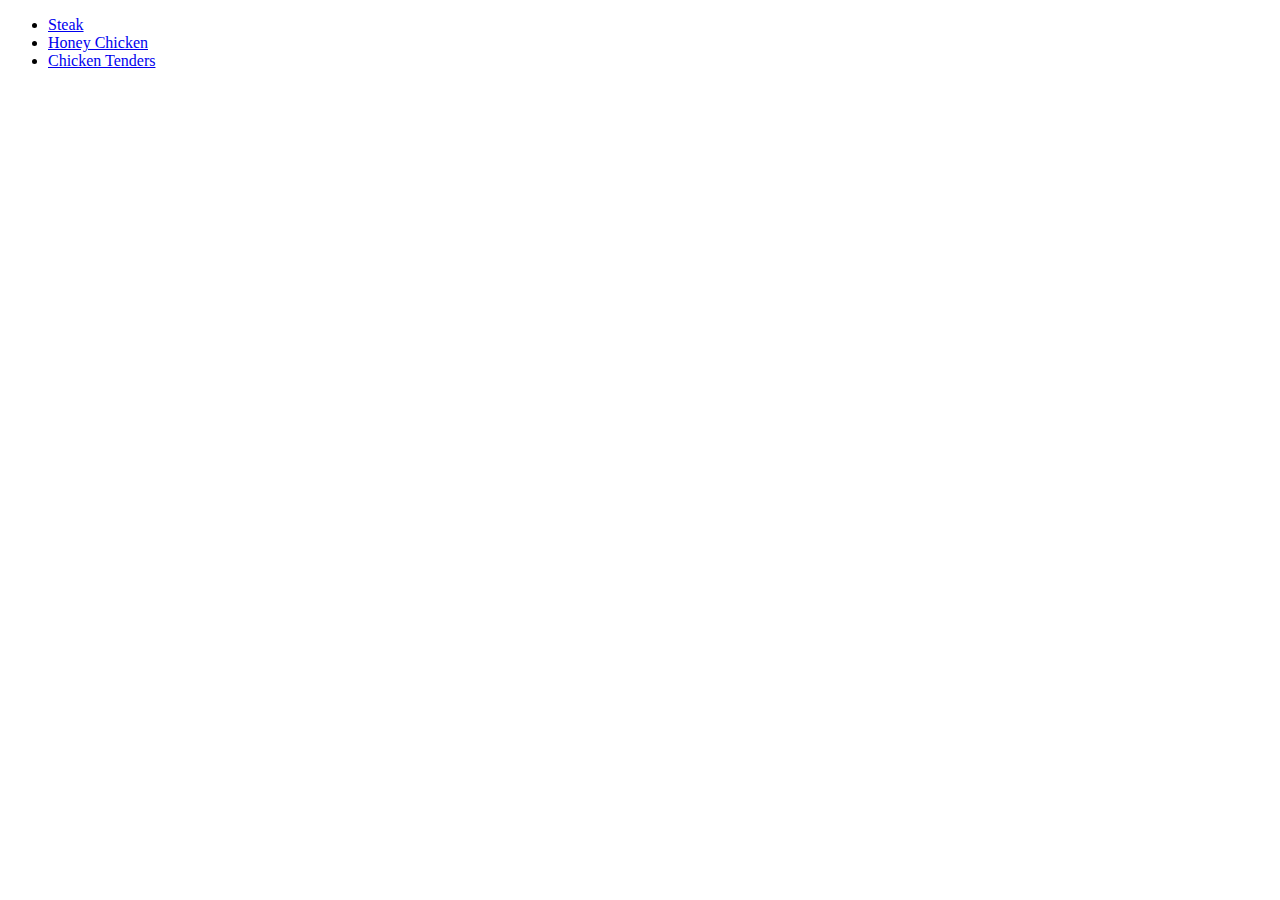
==== index.html @ 30319874 "updated tenders recipe" ====
<!DOCTYPE html>
<html lang="en">
<head>
    <meta charset="UTF-8">
    <meta http-equiv="X-UA-Compatible" content="IE=edge">
    <meta name="viewport" content="width=device-width, initial-scale=1.0">
    <title>Document</title>
</head>
<body>
    <ul>
        <li><a href="Odin-Recipes/steak.html">Steak</a></li>
        <li><a href="Odin-Recipes/honeychicken.html">Honey Chicken</a></li>
        <li><a href="Recipes/chickentenders.html">Chicken Tenders</a></li>
      </ul>
</body>
</html>
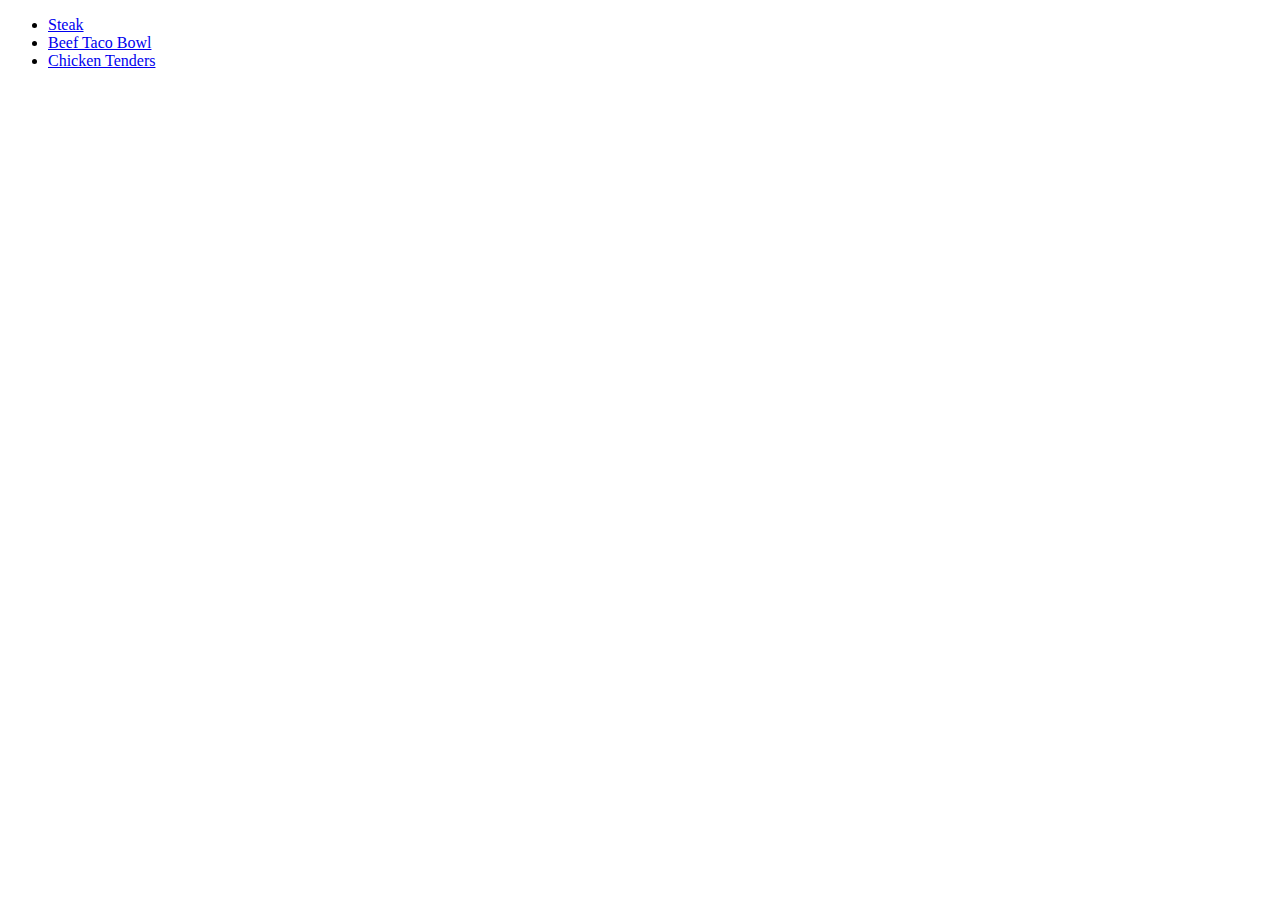
==== commit d7a733de: "updated files" ====
--- a/index.html
+++ b/index.html
@@ -9,8 +9,8 @@
 <body>
     <ul>
         <li><a href="Odin-Recipes/steak.html">Steak</a></li>
-        <li><a href="Odin-Recipes/honeychicken.html">Honey Chicken</a></li>
+        <li><a href="Odin-Recipes/beeftacobowl.html">Beef Taco Bowl</a></li>
         <li><a href="Recipes/chickentenders.html">Chicken Tenders</a></li>
-      </ul>
+    </ul>
 </body>
 </html>